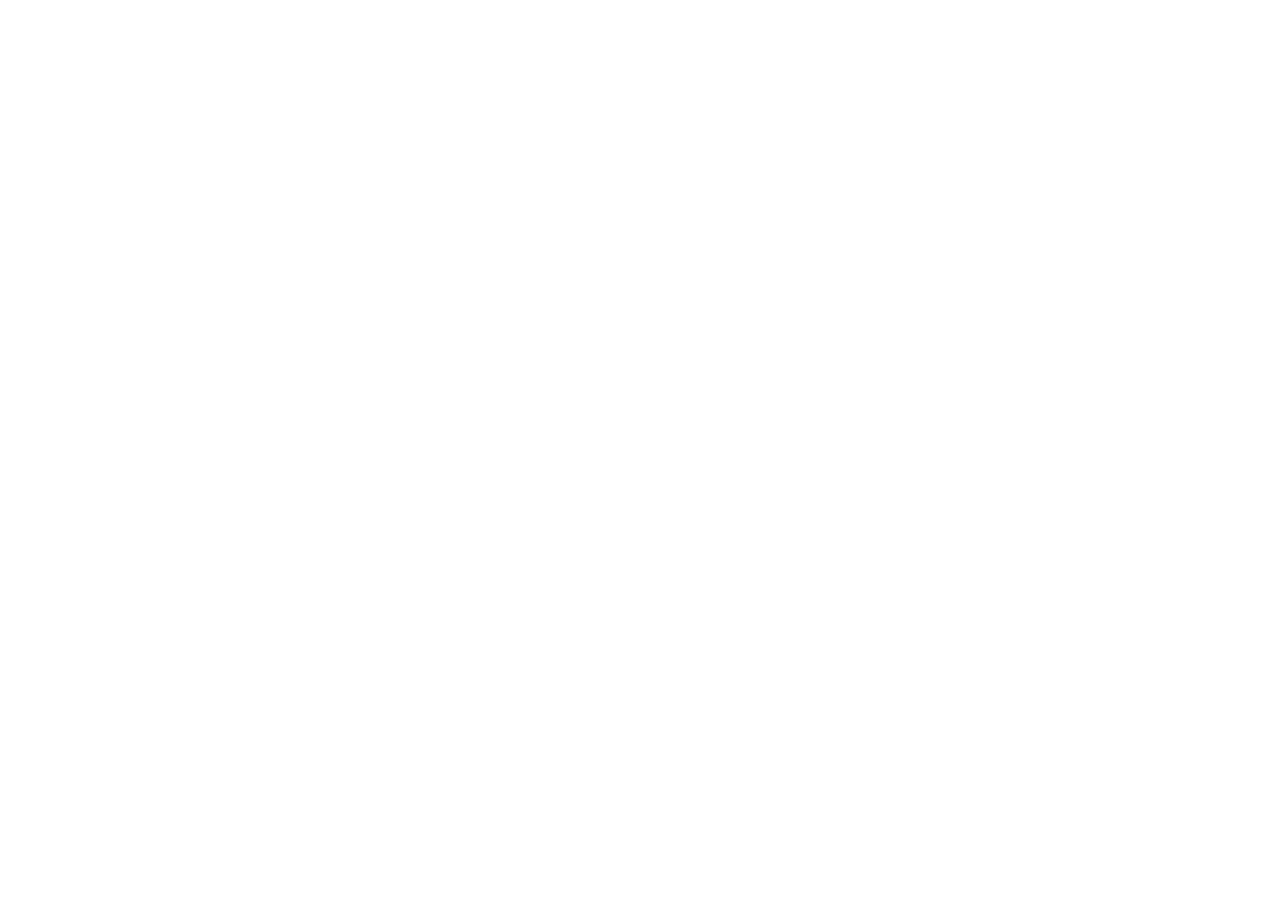
==== index.html @ c0d01555 "created html, css, and js files" ====
<!DOCTYPE html>
<html lang="en">
<head>
    <meta charset="UTF-8">
    <meta name="viewport" content="width=device-width, initial-scale=1.0">
    <link href="style.css" rel="stylesheet">
    <title>eCommerce</title>
</head>
<body>
    
</body>
</html>
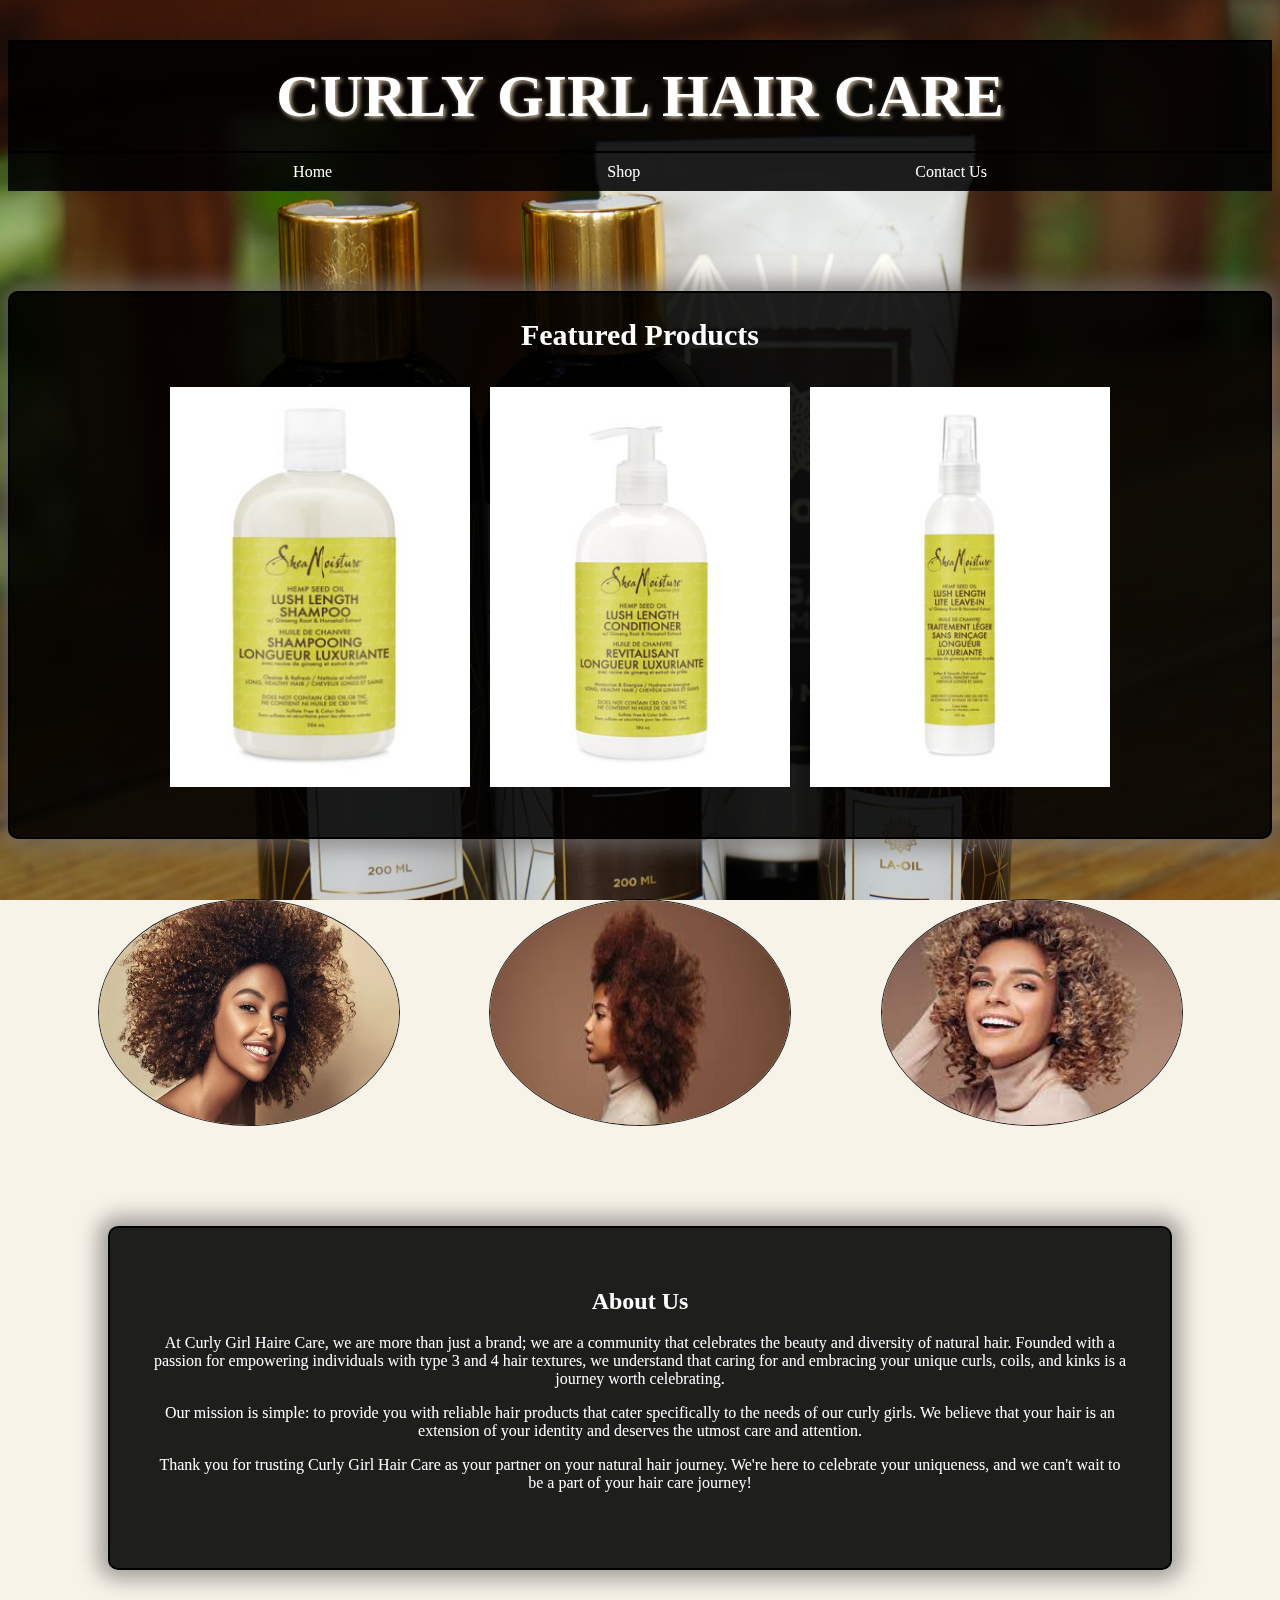
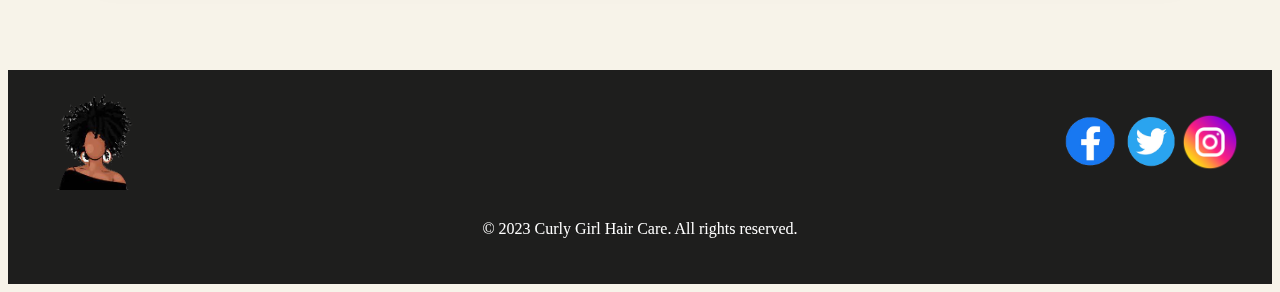
==== commit 84bda55f: "most of website done" ====
--- a/index.html
+++ b/index.html
@@ -3,10 +3,80 @@
 <head>
     <meta charset="UTF-8">
     <meta name="viewport" content="width=device-width, initial-scale=1.0">
-    <link href="style.css" rel="stylesheet">
+    <link href="style.css"  rel="stylesheet">
     <title>eCommerce</title>
 </head>
 <body>
-    
+
+    <img src="images/hairproducts.jpg" id="image-background">
+        
+      
+
+    <header class="header">
+        <h1 id="brand-name">
+            CURLY GIRL HAIR CARE
+        </h1>
+
+    </header>
+
+    <nav>
+        <ul class="nav">
+            <li><a href="index.html">Home</a></li>
+            <li><a href="shop.html">Shop</a></li>
+            <li><a href="contact.html">Contact Us</a></li>
+        </ul>
+    </nav>
+
+    <section class="featured-products">
+        <h2 id="featured">Featured Products</h2>
+        <div class="image-container">
+            <img src="images/shampoo hemp.png" alt="Image 1">
+            <img src="images/conditioner hemp.png" alt="Image 2">
+            <img src="images/leave in hemp.png" alt="Image 3">
+        </div>
+    </section>
+
+    <section id="natural">
+        <img src="images/hair1.webp" alt="" width="300px" class="natural-img">
+        <img src="images/hair2.jpg" alt="" width="300px" class="natural-img">
+        <img src="images/hair3.jpg" alt="" width="300px" class="natural-img">
+
+    </section>
+
+    <section id=about>
+        <h2 id="about-us">About Us</h2>
+        <p class="about-text">
+            At Curly Girl Haire Care, we are more than just a brand; we are a community that celebrates the beauty and diversity of natural hair. Founded with a passion for empowering individuals with type 3 and 4 hair textures, we understand that caring for and embracing your unique curls, coils, and kinks is a journey worth celebrating.
+        </p>
+        <p class="about-text">
+            Our mission is simple: to provide you with reliable hair products that cater specifically to the needs of our curly girls. We believe that your hair is an extension of your identity and deserves the utmost care and attention.
+        </p>
+        <p class="about-text">
+            Thank you for trusting Curly Girl Hair Care as your partner on your natural hair journey. We're here to celebrate your uniqueness, and we can't wait to be a part of your hair care journey!
+        </p>
+    </section>
+
+    <footer class="footer">
+        <div class="footer-content">
+            <div class="footer-logo">
+                <img src="images/logo.png" alt="Your Logo">
+            </div>
+            <div class="footer-social">
+                <ul>
+                    <img src="images/facebook icon.png" class="social-icon" width="60px" height="60px">
+                    <img src="images/twitter icon.png" class="social-icon" width="60px" height="60px">
+                    <img src="images/instagram icon.png" class="social-icon" width="60px" height="60px">
+                </ul>
+            </div>
+        </div>
+        <div class="footer-bottom">
+            <p>&copy; 2023 Curly Girl Hair Care. All rights reserved.</p>
+        </div>
+    </footer>
+
+
+
+    <script src="script.js"></script>
+
 </body>
 </html>--- a/style.css
+++ b/style.css
@@ -0,0 +1,157 @@
+body {
+    background-color: rgba(237, 228, 203, 0.433);
+}
+
+#image-background {
+    position: fixed;
+    top: 0;
+    left: 0;
+    width: 100%;
+    height: 100%;
+    object-fit: cover;
+    z-index: -1;
+  }
+
+.nav {
+    display: flex;
+    justify-content: space-evenly;
+    padding: 10px;
+
+}
+
+ul, li {
+    margin: 0;
+    padding: 0;
+    list-style: none;
+    }
+
+a {
+    text-decoration: none;
+    font-family:Georgia, 'Times New Roman', Times, serif;
+    color: white;
+}
+
+nav {
+    background-color: rgba(0, 0, 0, 0.878);
+    width:100%;
+}
+
+.header img{
+    width: 100%;
+    height: 100%;
+}
+
+#brand-name {
+    border: solid 2px black;
+    background-color: rgba(0, 0, 0, 0.878);;
+    color: white;
+    padding: 20px;
+    text-align: center;
+    font-size: 60px;
+    font-family: Cambria, Cochin, Georgia, Times, 'Times New Roman', serif;
+    text-shadow: 2px 2px 4px #d4c2a7fe;
+    margin-bottom: 0;
+}
+
+.featured-products {
+    text-align: center;
+    margin-top: 100px;
+    padding-bottom: 40px;
+    border: solid 2px;
+    border-radius: 10px;
+    background-color: rgba(0, 0, 0, 0.878);
+    box-shadow: 0 0 20px 10px rgba(115, 111, 111, 0.623);
+}
+
+#featured {
+    color: white;
+    font-size: 30px;
+    font-family: Georgia, 'Times New Roman', Times, serif;
+}
+
+.image-container {
+    display: flex;
+    justify-content: center;
+    align-items: center;
+}
+
+.image-container img {
+    width: 300px;
+    height: 400px;
+    margin: 10px;
+}
+
+#about {
+    margin: 100px;
+    border: solid 2px;
+    padding: 40px;
+    padding-bottom: 60px;
+    background-color: rgba(0, 0, 0, 0.878);
+    border-radius: 10px;
+    box-shadow: 0 0 20px 10px rgba(115, 111, 111, 0.623);
+
+}
+
+#about-us {
+    text-align: center;
+    color: white;
+}
+
+.about-text {
+    text-align: center;
+    font-family: Georgia, 'Times New Roman', Times, serif;
+    color: white;
+}
+
+#natural {
+    display: flex;
+    justify-content: space-evenly;
+    margin-top: 60px;
+}
+
+.natural-img {
+    border-radius: 50%;
+    border: solid 1px rgba(0, 0, 0, 0.878);
+}
+
+.footer {
+    background-color: rgba(0, 0, 0, 0.878);
+    color: white;
+    padding: 20px 0;
+    width: 100%;
+    
+}
+
+.footer-content {
+    display: flex;
+    justify-content: space-between;
+    align-items: center;
+    max-width: 1200px;
+    margin: 0 auto;
+    padding: 0 20px;
+    
+}
+
+.footer-logo img {
+    max-width: 100px;
+}
+
+.footer-social ul {
+    list-style: none;
+    padding: 0;
+    display: flex;
+}
+
+.footer-social li {
+    margin-right: 10px;
+}
+
+.footer-bottom {
+    text-align: center;
+    padding: 10px 0;
+}
+
+
+
+
+
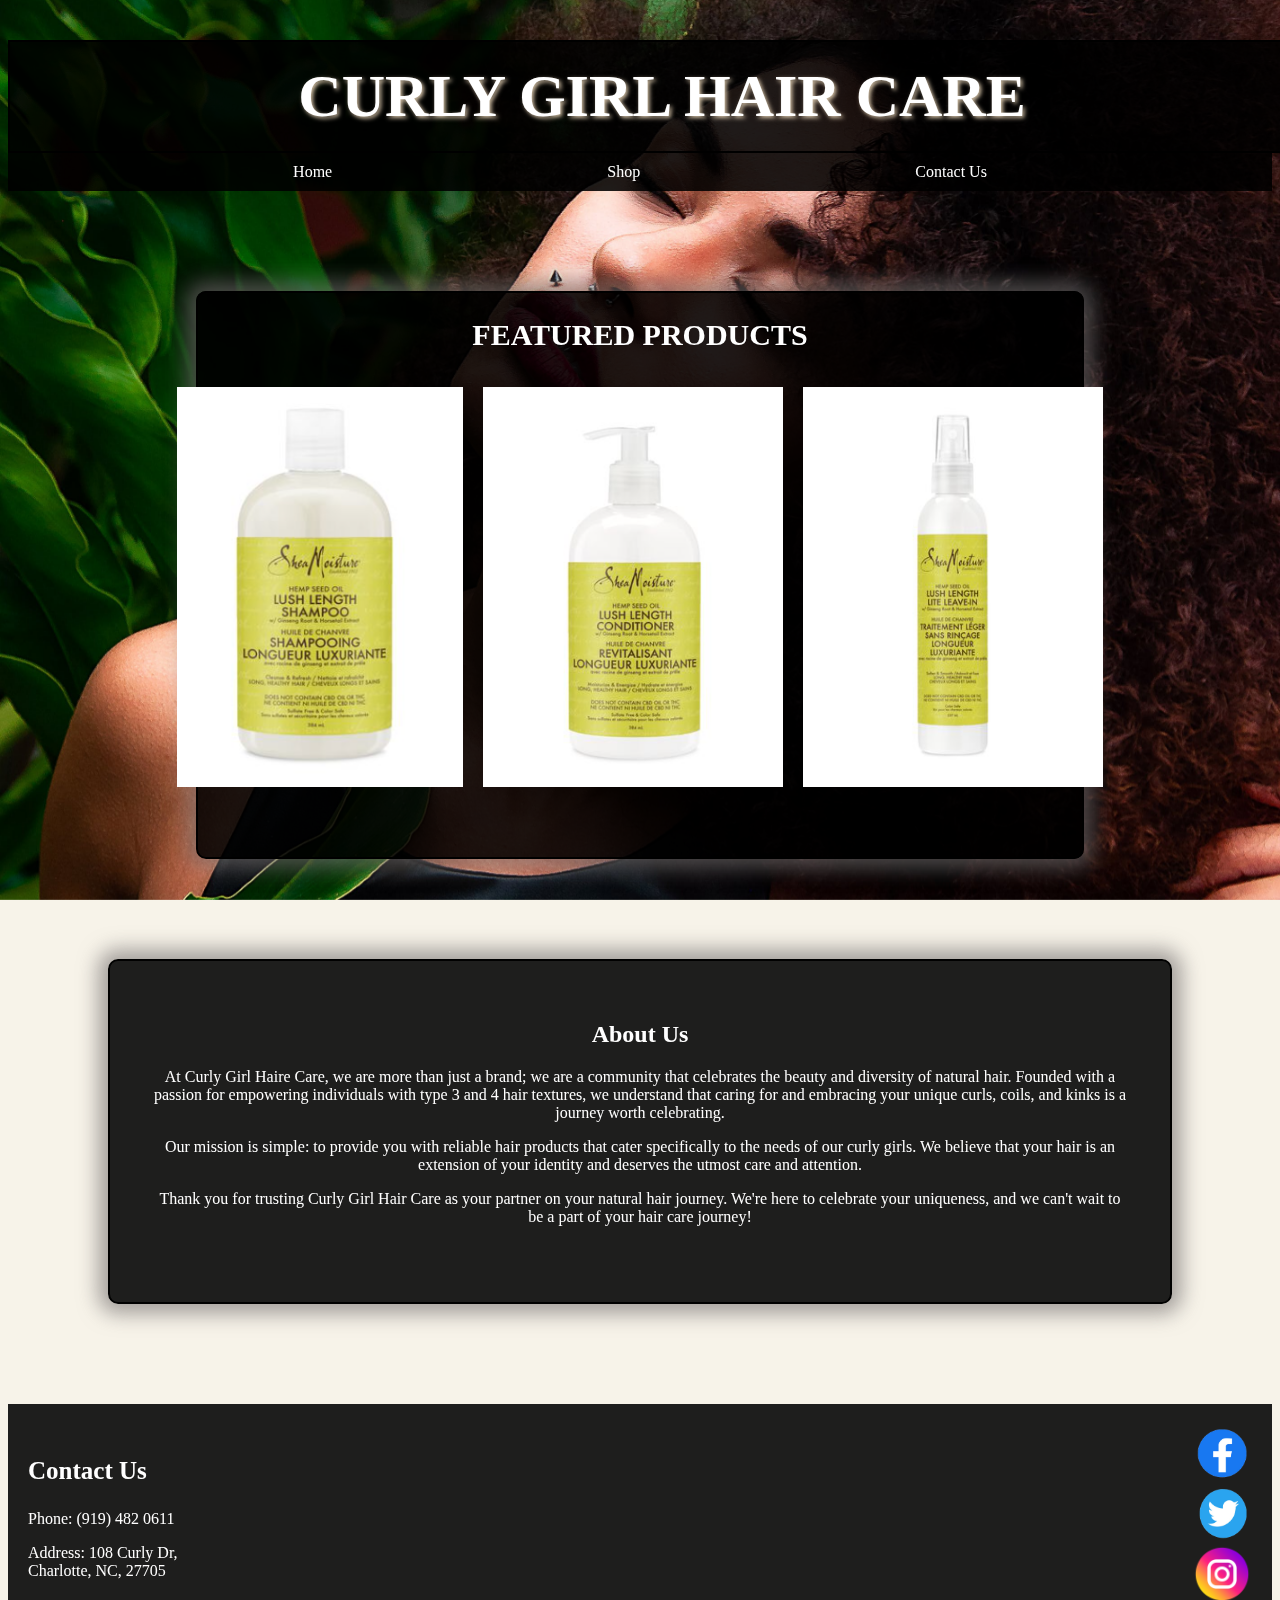
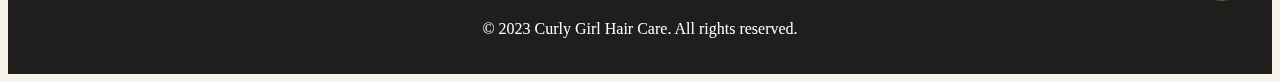
==== commit ea339e35: "updated footer, added form validation, changed styling" ====
--- a/index.html
+++ b/index.html
@@ -8,7 +8,7 @@
 </head>
 <body>
 
-    <img src="images/hairproducts.jpg" id="image-background">
+    <img src="images/background.jpg" id="image-background">
         
       
 
@@ -16,19 +16,20 @@
         <h1 id="brand-name">
             CURLY GIRL HAIR CARE
         </h1>
+        <nav>
+            <ul class="nav">
+                <li><a href="index.html">Home</a></li>
+                <li><a href="shop.html">Shop</a></li>
+                <li><a href="contact.html">Contact Us</a></li>
+            </ul>
+        </nav>
 
     </header>
 
-    <nav>
-        <ul class="nav">
-            <li><a href="index.html">Home</a></li>
-            <li><a href="shop.html">Shop</a></li>
-            <li><a href="contact.html">Contact Us</a></li>
-        </ul>
-    </nav>
 
+    <main>
     <section class="featured-products">
-        <h2 id="featured">Featured Products</h2>
+        <h2 id="featured">FEATURED PRODUCTS</h2>
         <div class="image-container">
             <img src="images/shampoo hemp.png" alt="Image 1">
             <img src="images/conditioner hemp.png" alt="Image 2">
@@ -36,12 +37,7 @@
         </div>
     </section>
 
-    <section id="natural">
-        <img src="images/hair1.webp" alt="" width="300px" class="natural-img">
-        <img src="images/hair2.jpg" alt="" width="300px" class="natural-img">
-        <img src="images/hair3.jpg" alt="" width="300px" class="natural-img">
-
-    </section>
+    
 
     <section id=about>
         <h2 id="about-us">About Us</h2>
@@ -55,11 +51,14 @@
             Thank you for trusting Curly Girl Hair Care as your partner on your natural hair journey. We're here to celebrate your uniqueness, and we can't wait to be a part of your hair care journey!
         </p>
     </section>
+    </main>
 
     <footer class="footer">
         <div class="footer-content">
-            <div class="footer-logo">
-                <img src="images/logo.png" alt="Your Logo">
+            <div class="footer-contact">
+                <h3 id="contact-us">Contact Us</h3>
+                <p>Phone: (919) 482 0611</p>
+                <p>Address: 108 Curly Dr,<br> Charlotte, NC, 27705</p>
             </div>
             <div class="footer-social">
                 <ul>
@@ -74,9 +73,5 @@
         </div>
     </footer>
 
-
-
-    <script src="script.js"></script>
-
 </body>
 </html>--- a/style.css
+++ b/style.css
@@ -33,13 +33,8 @@
 
 nav {
     background-color: rgba(0, 0, 0, 0.878);
-    width:100%;
 }
 
-.header img{
-    width: 100%;
-    height: 100%;
-}
 
 #brand-name {
     border: solid 2px black;
@@ -51,16 +46,19 @@
     font-family: Cambria, Cochin, Georgia, Times, 'Times New Roman', serif;
     text-shadow: 2px 2px 4px #d4c2a7fe;
     margin-bottom: 0;
+    width: 100%;
 }
 
 .featured-products {
     text-align: center;
-    margin-top: 100px;
-    padding-bottom: 40px;
+    padding-bottom: 60px;
     border: solid 2px;
     border-radius: 10px;
     background-color: rgba(0, 0, 0, 0.878);
     box-shadow: 0 0 20px 10px rgba(115, 111, 111, 0.623);
+    width: 70%;
+    margin: auto;
+    margin-top: 100px;
 }
 
 #featured {
@@ -103,17 +101,6 @@
     color: white;
 }
 
-#natural {
-    display: flex;
-    justify-content: space-evenly;
-    margin-top: 60px;
-}
-
-.natural-img {
-    border-radius: 50%;
-    border: solid 1px rgba(0, 0, 0, 0.878);
-}
-
 .footer {
     background-color: rgba(0, 0, 0, 0.878);
     color: white;
@@ -126,32 +113,36 @@
     display: flex;
     justify-content: space-between;
     align-items: center;
-    max-width: 1200px;
-    margin: 0 auto;
-    padding: 0 20px;
-    
+    flex-direction: row-reverse;
+  }
+  
+.footer-contact {
+    order: 1;
+    padding-left: 20px;
+    font-family: Georgia, 'Times New Roman', Times, serif;
 }
 
-.footer-logo img {
-    max-width: 100px;
+#contact-us {
+    font-size: 25px;
+}
+
+.footer-social {
+    padding-right: 20px;
 }
 
 .footer-social ul {
-    list-style: none;
-    padding: 0;
     display: flex;
+    flex-direction: column;
 }
-
+  
 .footer-social li {
-    margin-right: 10px;
+    margin-bottom: 20px;
 }
-
+  
 .footer-bottom {
     text-align: center;
-    padding: 10px 0;
 }
 
 
 
 
-
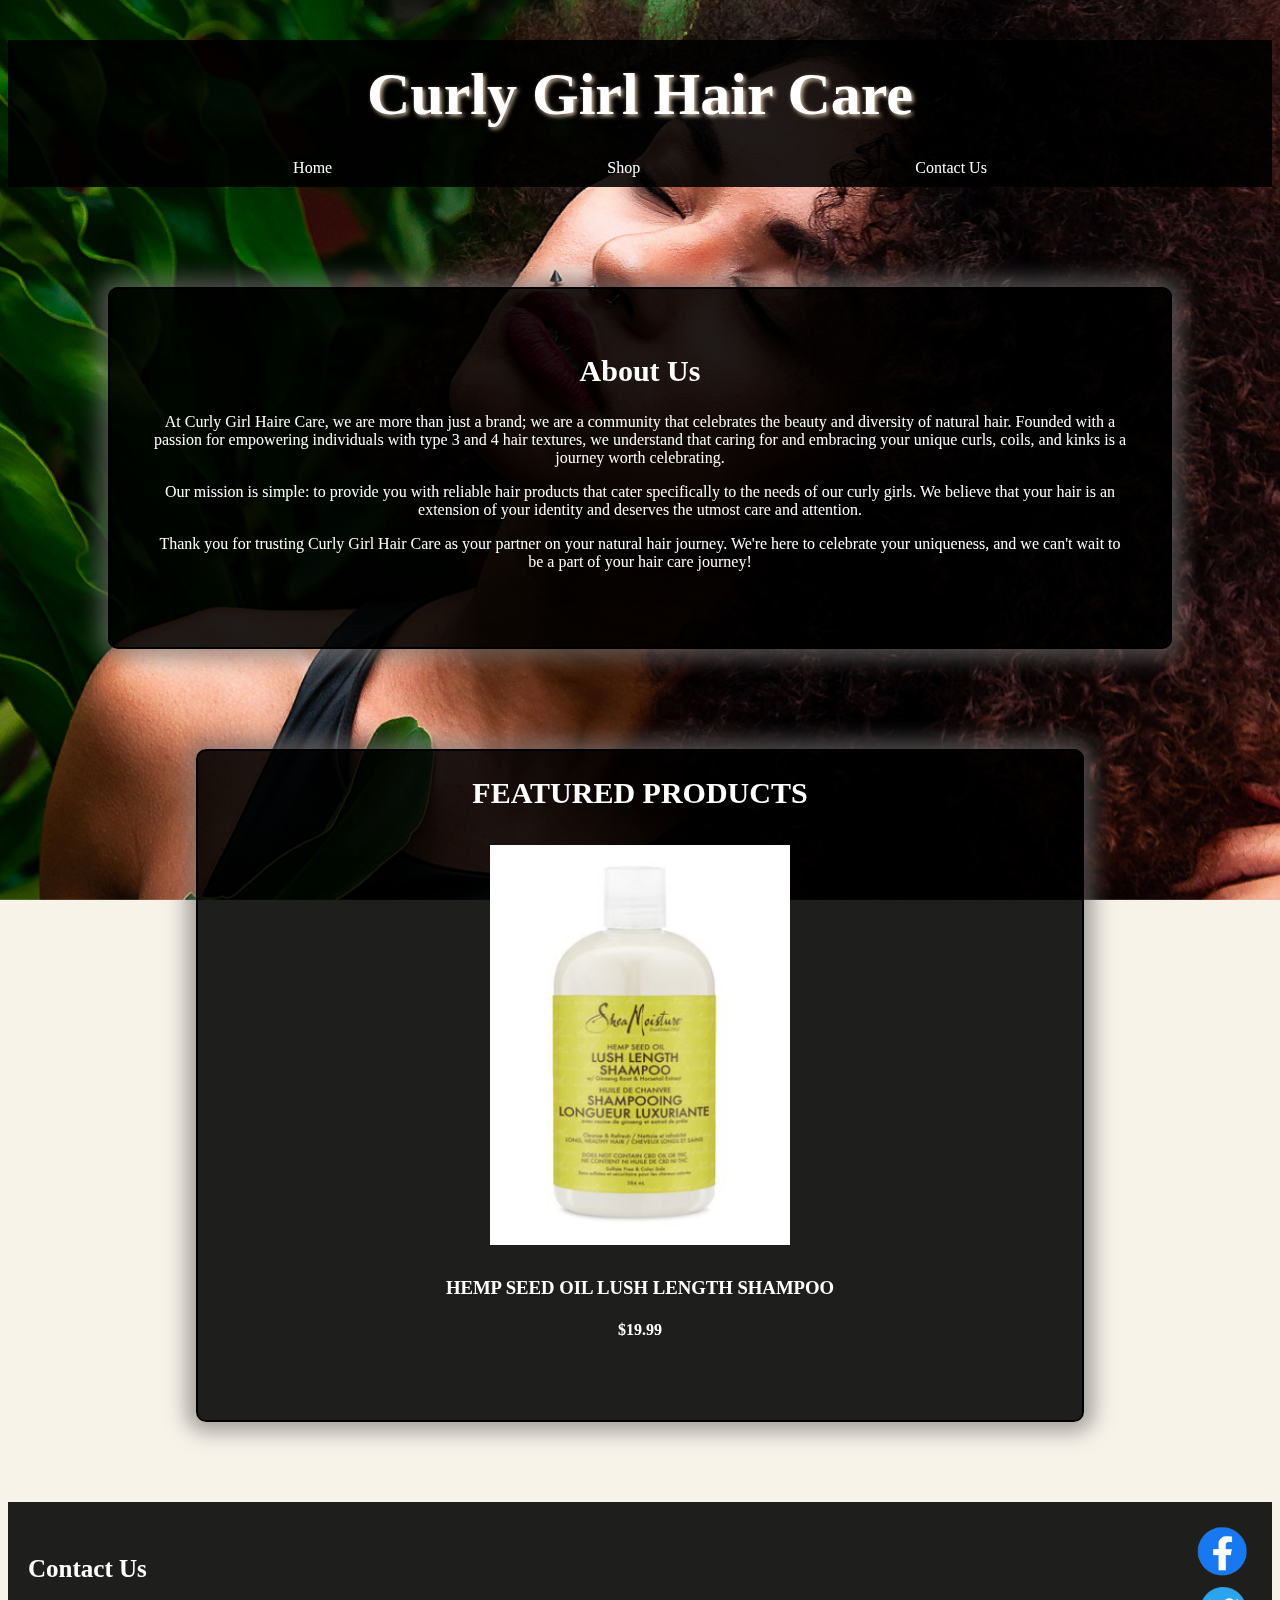
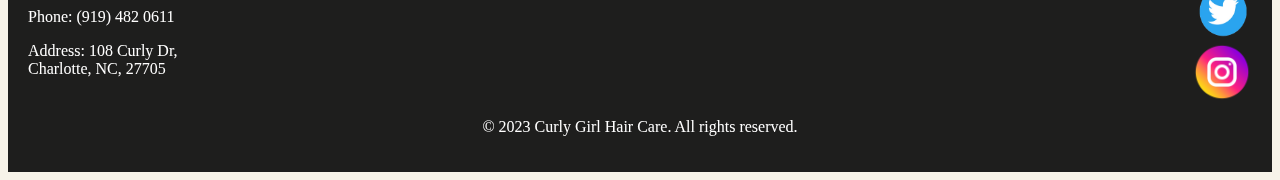
==== commit dfc0251c: "updated" ====
--- a/index.html
+++ b/index.html
@@ -9,13 +9,9 @@
 <body>
 
     <img src="images/background.jpg" id="image-background">
-        
-      
 
-    <header class="header">
-        <h1 id="brand-name">
-            CURLY GIRL HAIR CARE
-        </h1>
+    <header>
+        <h1 id="brand-name">Curly Girl Hair Care</h1>
         <nav>
             <ul class="nav">
                 <li><a href="index.html">Home</a></li>
@@ -28,29 +24,48 @@
 
 
     <main>
-    <section class="featured-products">
-        <h2 id="featured">FEATURED PRODUCTS</h2>
-        <div class="image-container">
-            <img src="images/shampoo hemp.png" alt="Image 1">
-            <img src="images/conditioner hemp.png" alt="Image 2">
-            <img src="images/leave in hemp.png" alt="Image 3">
-        </div>
-    </section>
+        <section id=about>
+            <h2 id="about-us">About Us</h2>
+            <p class="about-text">
+                At Curly Girl Haire Care, we are more than just a brand; we are a community that celebrates the beauty and diversity of natural hair. Founded with a passion for empowering individuals with type 3 and 4 hair textures, we understand that caring for and embracing your unique curls, coils, and kinks is a journey worth celebrating.
+            </p>
+            <p class="about-text">
+                Our mission is simple: to provide you with reliable hair products that cater specifically to the needs of our curly girls. We believe that your hair is an extension of your identity and deserves the utmost care and attention.
+            </p>
+            <p class="about-text">
+                Thank you for trusting Curly Girl Hair Care as your partner on your natural hair journey. We're here to celebrate your uniqueness, and we can't wait to be a part of your hair care journey!
+            </p>
+        </section>
 
-    
+        <section class="featured-products">
+            <h2 id="featured">FEATURED PRODUCTS</h2>
+            <div class="image-container">
+              <div class="carousel-inner">
+                <div class="carousel-item">
+                  <img src="images/shampoo hemp.png" alt="Hemp Shampoo">
+                  <div class="product-info">
+                    <h3>HEMP SEED OIL LUSH LENGTH SHAMPOO</h3>
+                    <h4>$19.99</h4>
+                  </div>
+                </div>
+                <div class="carousel-item">
+                  <img src="images/conditioner hemp.png" alt="Hemp Conditioner">
+                  <div class="product-info">
+                    <h3>HEMP SEED OIL LUSH LENGTH CONDITIONER</h3>
+                    <h4>$19.99</h4>
+                  </div>
+                </div>
+                <div class="carousel-item">
+                  <img src="images/leave in hemp.png" alt="Hemp Leave-in">
+                  <div class="product-info">
+                    <h3>HEMP SEED OIL LUSH LENGTH LITE LEAVE-IN</h3>
+                    <h4>$9.99</h4>
+                  </div>
+                </div>
+              </div>
+            </div>
+          </section>
 
-    <section id=about>
-        <h2 id="about-us">About Us</h2>
-        <p class="about-text">
-            At Curly Girl Haire Care, we are more than just a brand; we are a community that celebrates the beauty and diversity of natural hair. Founded with a passion for empowering individuals with type 3 and 4 hair textures, we understand that caring for and embracing your unique curls, coils, and kinks is a journey worth celebrating.
-        </p>
-        <p class="about-text">
-            Our mission is simple: to provide you with reliable hair products that cater specifically to the needs of our curly girls. We believe that your hair is an extension of your identity and deserves the utmost care and attention.
-        </p>
-        <p class="about-text">
-            Thank you for trusting Curly Girl Hair Care as your partner on your natural hair journey. We're here to celebrate your uniqueness, and we can't wait to be a part of your hair care journey!
-        </p>
-    </section>
     </main>
 
     <footer class="footer">
@@ -73,5 +88,6 @@
         </div>
     </footer>
 
+    <script src="home.js"></script>
 </body>
-</html>+</html>
--- a/style.css
+++ b/style.css
@@ -11,6 +11,8 @@
     object-fit: cover;
     z-index: -1;
   }
+
+ 
 
 .nav {
     display: flex;
@@ -37,7 +39,6 @@
 
 
 #brand-name {
-    border: solid 2px black;
     background-color: rgba(0, 0, 0, 0.878);;
     color: white;
     padding: 20px;
@@ -46,7 +47,6 @@
     font-family: Cambria, Cochin, Georgia, Times, 'Times New Roman', serif;
     text-shadow: 2px 2px 4px #d4c2a7fe;
     margin-bottom: 0;
-    width: 100%;
 }
 
 .featured-products {
@@ -59,24 +59,51 @@
     width: 70%;
     margin: auto;
     margin-top: 100px;
-}
+    margin-bottom: 80px;
+  }
 
-#featured {
+  #featured {
     color: white;
     font-size: 30px;
-    font-family: Georgia, 'Times New Roman', Times, serif;
-}
+    font-family: Cambria, Cochin, Georgia, Times, 'Times New Roman', serif;
+  }
 
-.image-container {
+  .image-container {
+    overflow: hidden;
+    position: relative;
+    width: 100%;
+    max-width: 600px;
+    margin: 0 auto;
+  }
+
+  .carousel-inner {
     display: flex;
-    justify-content: center;
-    align-items: center;
-}
+    transition: transform 0.5s ease-in-out;
+  }
+
+  .carousel-item {
+    min-width: 100%;
+    box-sizing: border-box;
+  }
+
+  .carousel img {
+    max-width: 100%;
+    height: auto;
+    margin: 0 auto;
+  }
 
 .image-container img {
     width: 300px;
     height: 400px;
     margin: 10px;
+}
+
+h3 {
+    color: white;
+}
+
+h4 {
+    color: white;
 }
 
 #about {
@@ -91,8 +118,10 @@
 }
 
 #about-us {
+    font-size: 30px;
     text-align: center;
     color: white;
+    font-family: Cambria, Cochin, Georgia, Times, 'Times New Roman', serif;
 }
 
 .about-text {
@@ -143,6 +172,7 @@
     text-align: center;
 }
 
+@media (max-width: 800px) {
 
+}
 
-
